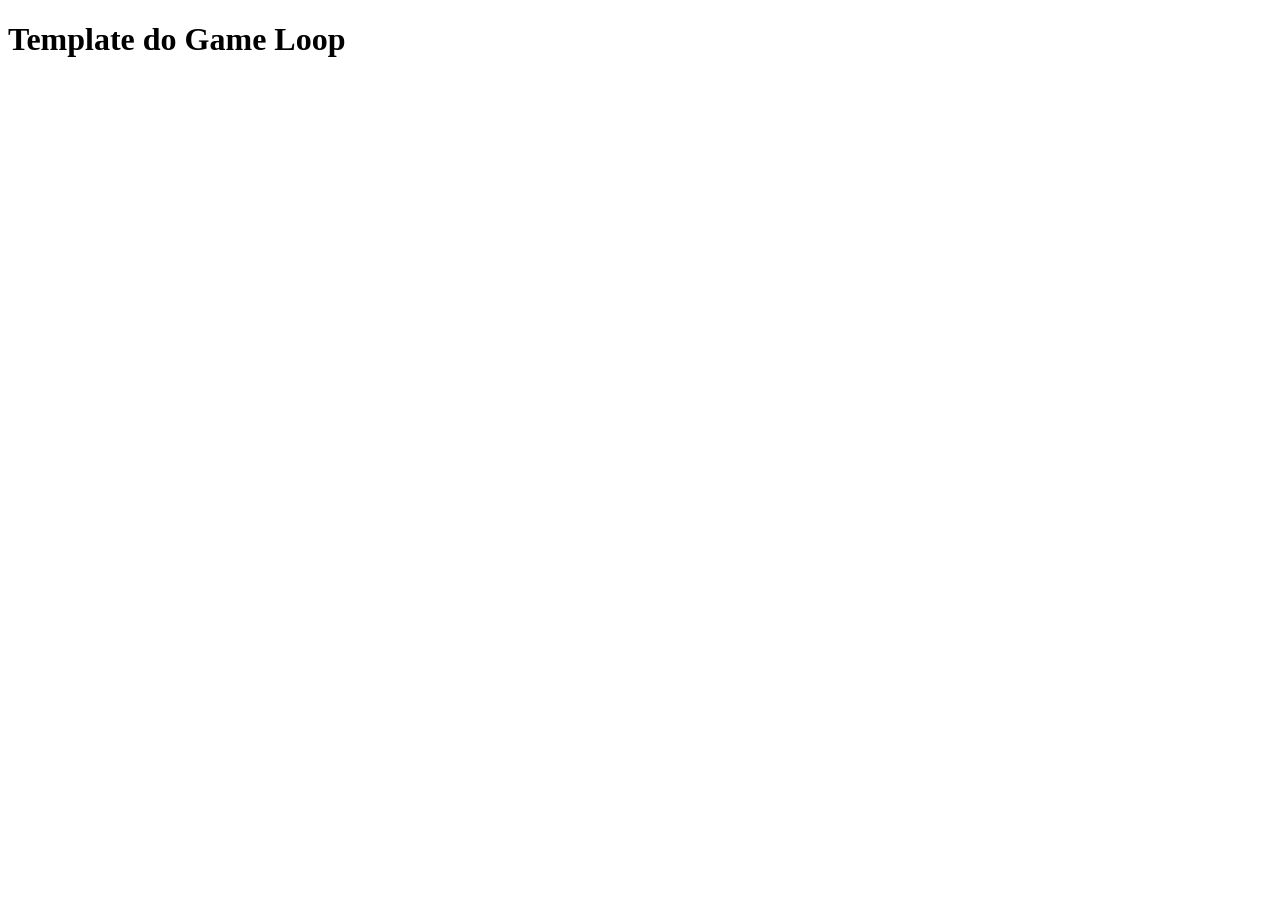
==== GAME_LOOP/index.html @ 5a400652 "Update index.html" ====
<!DOCTYPE html>
<html lang="pt-BR">
<head>
<meta charset="UTF-8">
<meta name="viewport" content="width=device-width, initial-scale=1.0">
<title>Game Loop Template</title>
<link rel="stylesheet" href="./style.css">
</head>
<body>
<h1>Template do Game Loop</h1>
<canvas id="game" width="480" height="320"></canvas>
<script src="script.js"></script>
</body>
</html>
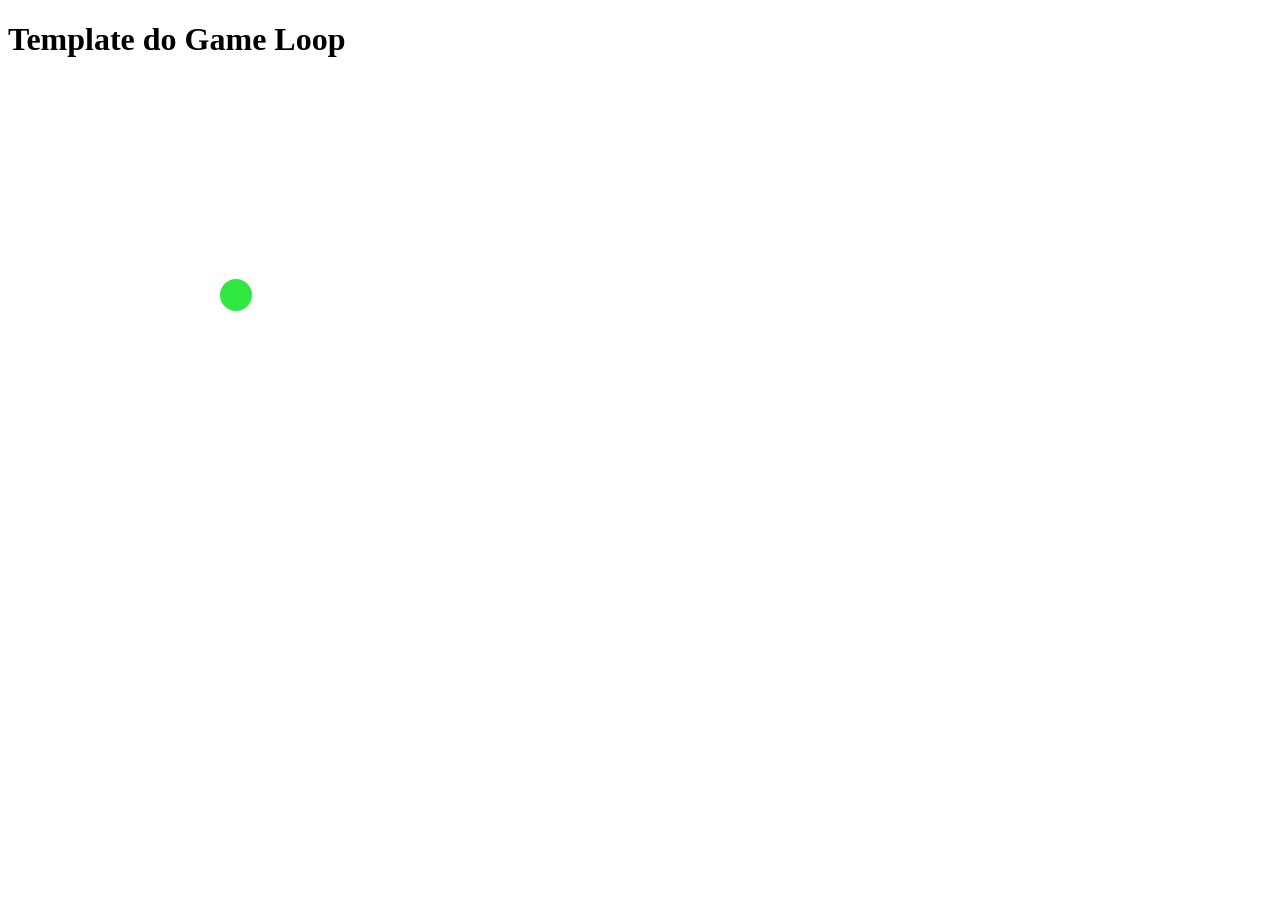
==== commit f838301c: "jogo" ====
--- a/GAME_LOOP/index.html
+++ b/GAME_LOOP/index.html
@@ -1,14 +1,14 @@
-<!DOCTYPE html>
-<html lang="pt-BR">
-<head>
-<meta charset="UTF-8">
-<meta name="viewport" content="width=device-width, initial-scale=1.0">
-<title>Game Loop Template</title>
-<link rel="stylesheet" href="./style.css">
-</head>
-<body>
-<h1>Template do Game Loop</h1>
-<canvas id="game" width="480" height="320"></canvas>
-<script src="script.js"></script>
-</body>
-</html>
+<!DOCTYPE html>
+<html lang="pt-BR">
+<head>
+<meta charset="UTF-8">
+<meta name="viewport" content="width=device-width, initial-scale=1.0">
+<title>Game Loop Template</title>
+<link rel="stylesheet" href="./style.css">
+</head>
+<body>
+<h1>Template do Game Loop</h1>
+<canvas id="game" width="480" height="320"></canvas>
+<script src="script.js"></script>
+</body>
+</html>
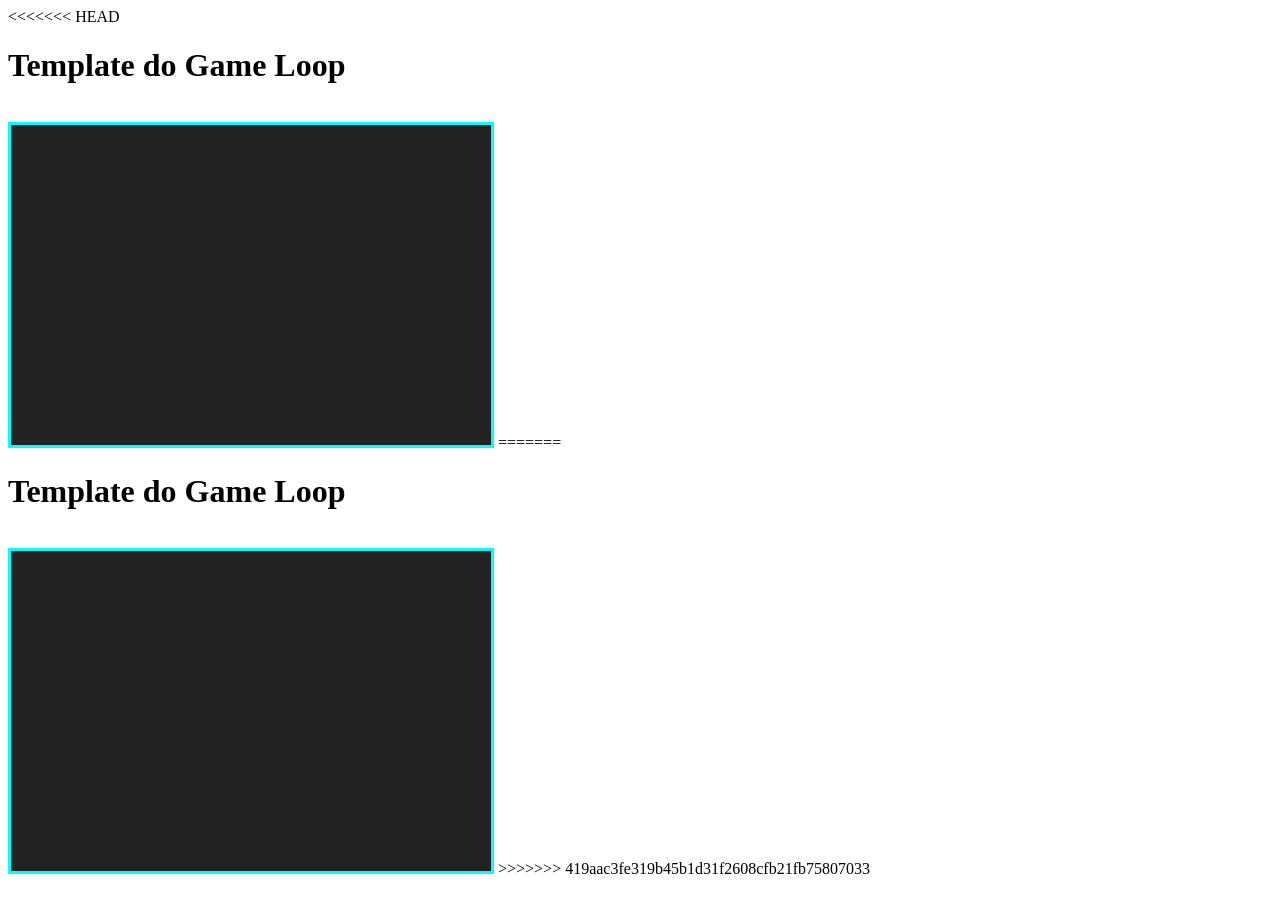
==== commit a1b5d079: "novo" ====
--- a/GAME_LOOP/index.html
+++ b/GAME_LOOP/index.html
@@ -1,3 +1,4 @@
+<<<<<<< HEAD
 <!DOCTYPE html>
 <html lang="pt-BR">
 <head>
@@ -11,4 +12,20 @@
 <canvas id="game" width="480" height="320"></canvas>
 <script src="script.js"></script>
 </body>
-</html>+</html>
+=======
+<!DOCTYPE html>
+<html lang="pt-BR">
+<head>
+<meta charset="UTF-8">
+<meta name="viewport" content="width=device-width, initial-scale=1.0">
+<title>Game Loop Template</title>
+<link rel="stylesheet" href="./style.css">
+</head>
+<body>
+<h1>Template do Game Loop</h1>
+<canvas id="game" width="480" height="320"></canvas>
+<script src="script.js"></script>
+</body>
+</html>
+>>>>>>> 419aac3fe319b45b1d31f2608cfb21fb75807033
--- a/GAME_LOOP/style.css
+++ b/GAME_LOOP/style.css
@@ -0,0 +1,27 @@
+<<<<<<< HEAD
+body{
+    margin: 0;
+    background-color: #111 ;
+    color: #fff;
+    font-family: Arial, Helvetica, sans-serif;
+    text-align: center;
+}
+canvas{
+    background-color: #222;
+    border: 3px solid cyan;
+    margin-top: 16px;
+}
+=======
+body{
+    margin: 0;
+    background-color: #111 ;
+    color: #fff;
+    font-family: Arial, Helvetica, sans-serif;
+    text-align: center;
+}
+canvas{
+    background-color: #222;
+    border: 3px solid cyan;
+    margin-top: 16px;
+}
+>>>>>>> 419aac3fe319b45b1d31f2608cfb21fb75807033
--- a/GAME_LOOP/style.css
+++ b/GAME_LOOP/style.css
@@ -0,0 +1,27 @@
+<<<<<<< HEAD
+body{
+    margin: 0;
+    background-color: #111 ;
+    color: #fff;
+    font-family: Arial, Helvetica, sans-serif;
+    text-align: center;
+}
+canvas{
+    background-color: #222;
+    border: 3px solid cyan;
+    margin-top: 16px;
+}
+=======
+body{
+    margin: 0;
+    background-color: #111 ;
+    color: #fff;
+    font-family: Arial, Helvetica, sans-serif;
+    text-align: center;
+}
+canvas{
+    background-color: #222;
+    border: 3px solid cyan;
+    margin-top: 16px;
+}
+>>>>>>> 419aac3fe319b45b1d31f2608cfb21fb75807033
